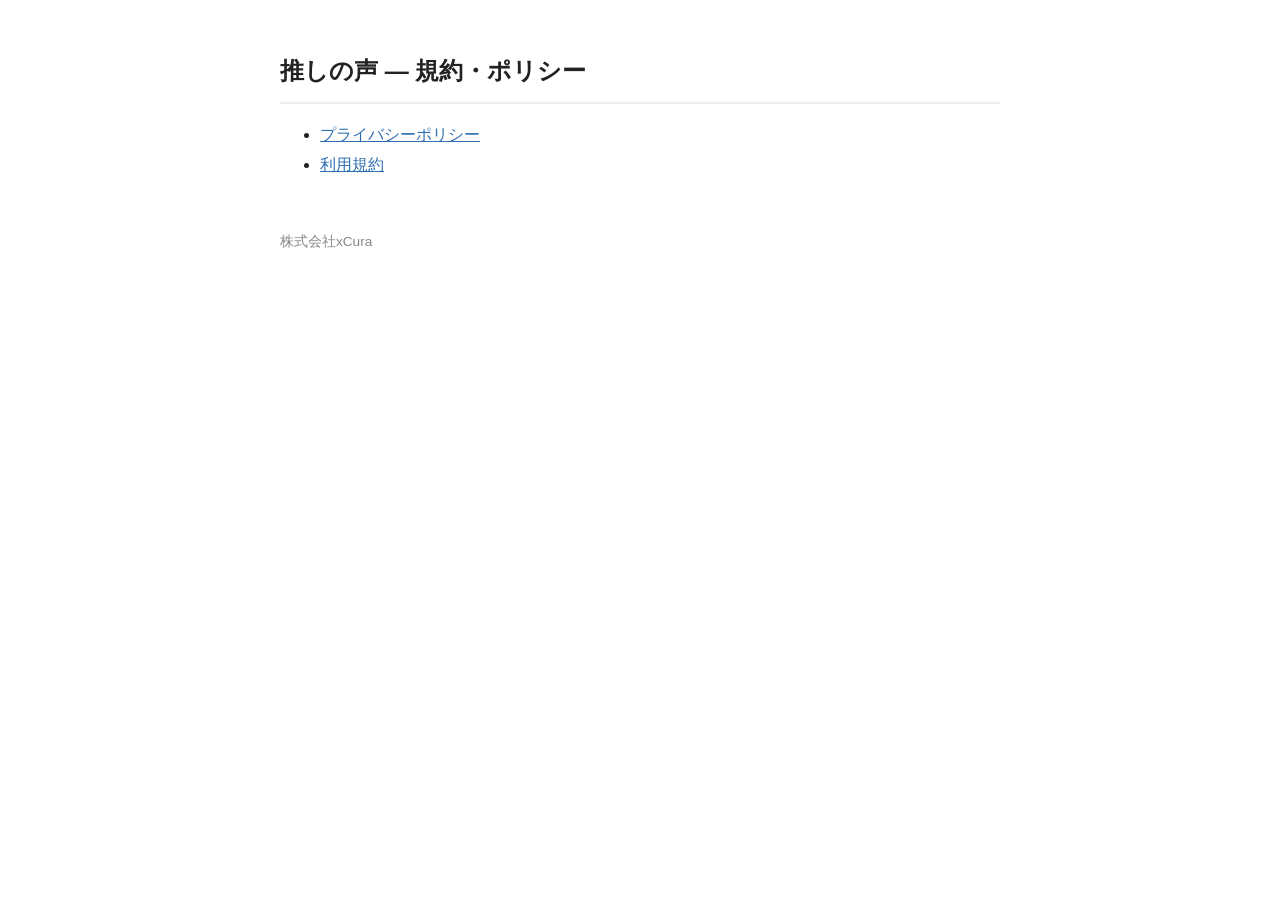
==== index.html @ f9554f1c "推しの声の利用規約・プライバシーポリシーを公開 Co-Authored-By: Claude Fable 5 <noreply@anthropic.com>" ====
<!DOCTYPE html>
<html lang="ja">
<head>
<meta charset="utf-8">
<meta name="viewport" content="width=device-width, initial-scale=1">
<title>推しの声 | 規約・ポリシー</title>
<link rel="stylesheet" href="style.css">
</head>
<body>
<h1>推しの声 — 規約・ポリシー</h1>
<ul>
<li><a href="privacy.html">プライバシーポリシー</a></li>
<li><a href="terms.html">利用規約</a></li>
</ul>
<footer>株式会社xCura</footer>
</body>
</html>
---- style.css ----
body {
  font-family: -apple-system, "Hiragino Sans", "Noto Sans JP", sans-serif;
  max-width: 720px;
  margin: 0 auto;
  padding: 2rem 1.25rem 4rem;
  line-height: 1.9;
  color: #222;
}
h1 { font-size: 1.5rem; border-bottom: 2px solid #eee; padding-bottom: .5rem; }
h2 { font-size: 1.15rem; margin-top: 2rem; }
table { border-collapse: collapse; width: 100%; font-size: .95rem; }
th, td { border: 1px solid #ddd; padding: .5rem .6rem; text-align: left; }
th { background: #f7f7f7; }
footer { margin-top: 3rem; color: #888; font-size: .85rem; }
a { color: #2f6fb3; }
@media (prefers-color-scheme: dark) {
  body { background: #111; color: #ddd; }
  h1 { border-color: #333; }
  th { background: #1c1c1c; }
  th, td { border-color: #333; }
  footer { color: #777; }
  a { color: #7fb0e0; }
}
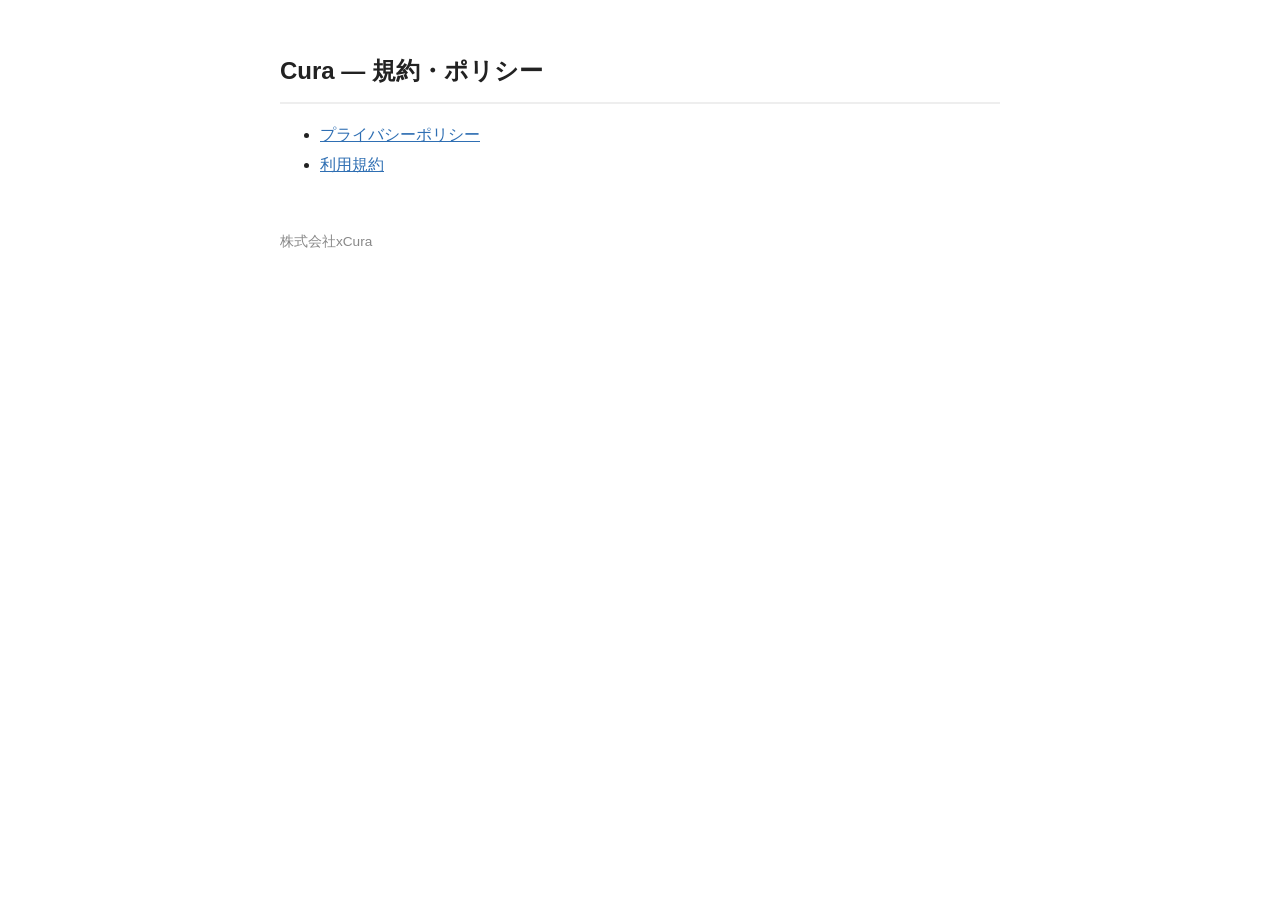
==== commit 5a49edec: "アプリ名を「推しの声」から「Cura（キューラ）」へ（表示名改名・oshi-voice-app #303 に追従） Co-Authored-By: Claude Fable 5.1 <noreply@" ====
--- a/index.html
+++ b/index.html
@@ -3,11 +3,11 @@
 <head>
 <meta charset="utf-8">
 <meta name="viewport" content="width=device-width, initial-scale=1">
-<title>推しの声 | 規約・ポリシー</title>
+<title>Cura | 規約・ポリシー</title>
 <link rel="stylesheet" href="style.css">
 </head>
 <body>
-<h1>推しの声 — 規約・ポリシー</h1>
+<h1>Cura — 規約・ポリシー</h1>
 <ul>
 <li><a href="privacy.html">プライバシーポリシー</a></li>
 <li><a href="terms.html">利用規約</a></li>
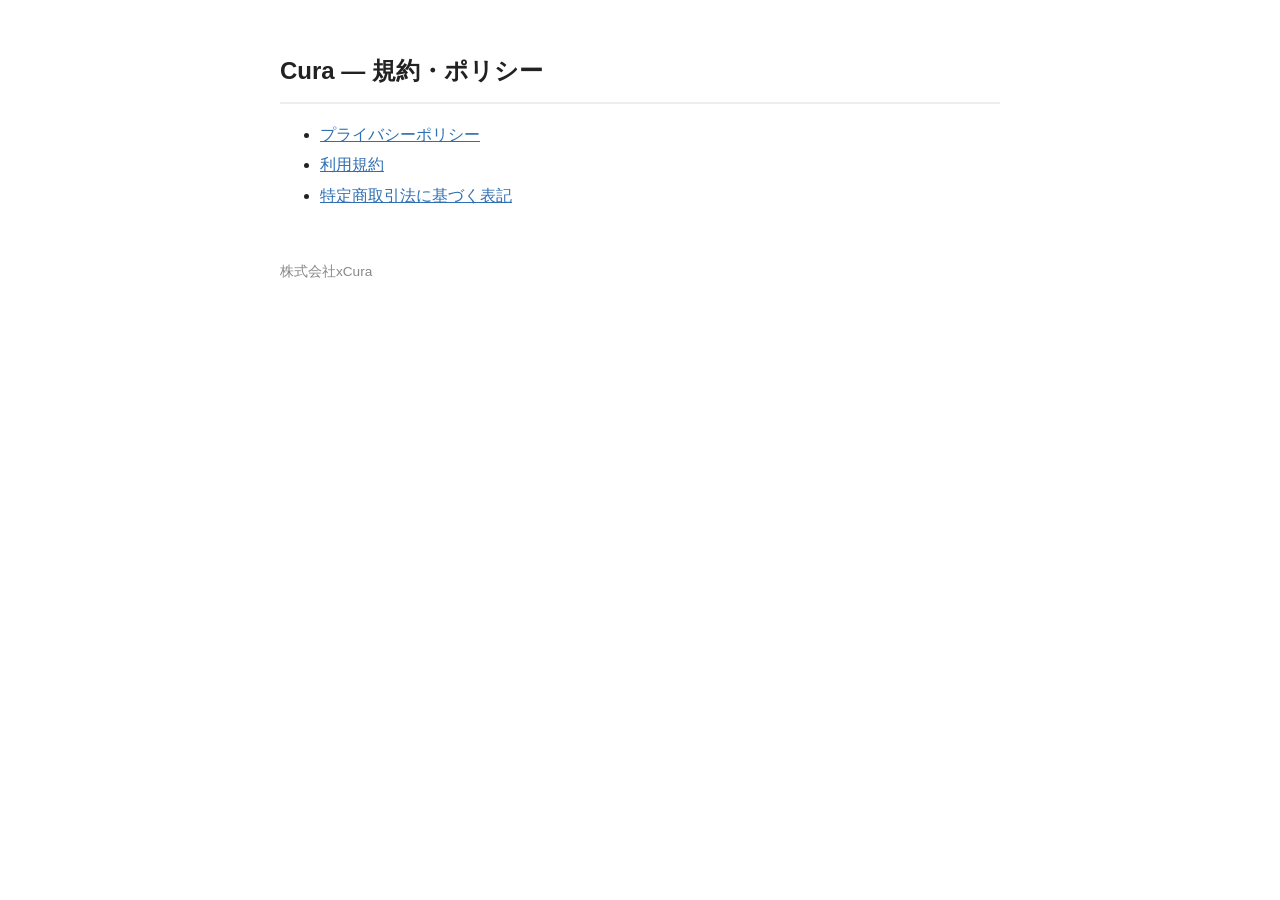
==== commit 1e9c3eda: "課金第2段階: 利用規約・プライバシー・特商法の改訂の下書き（公開は 1.7.0 の提出に合わせる） - 利用規約: 無料枠・月額プラン（¥1,980 税込・自動更新）・解約・返金・未成年の購入・ポイ" ====
--- a/index.html
+++ b/index.html
@@ -11,6 +11,7 @@
 <ul>
 <li><a href="privacy.html">プライバシーポリシー</a></li>
 <li><a href="terms.html">利用規約</a></li>
+<li><a href="tokusho.html">特定商取引法に基づく表記</a></li>
 </ul>
 <footer>株式会社xCura</footer>
 </body>
